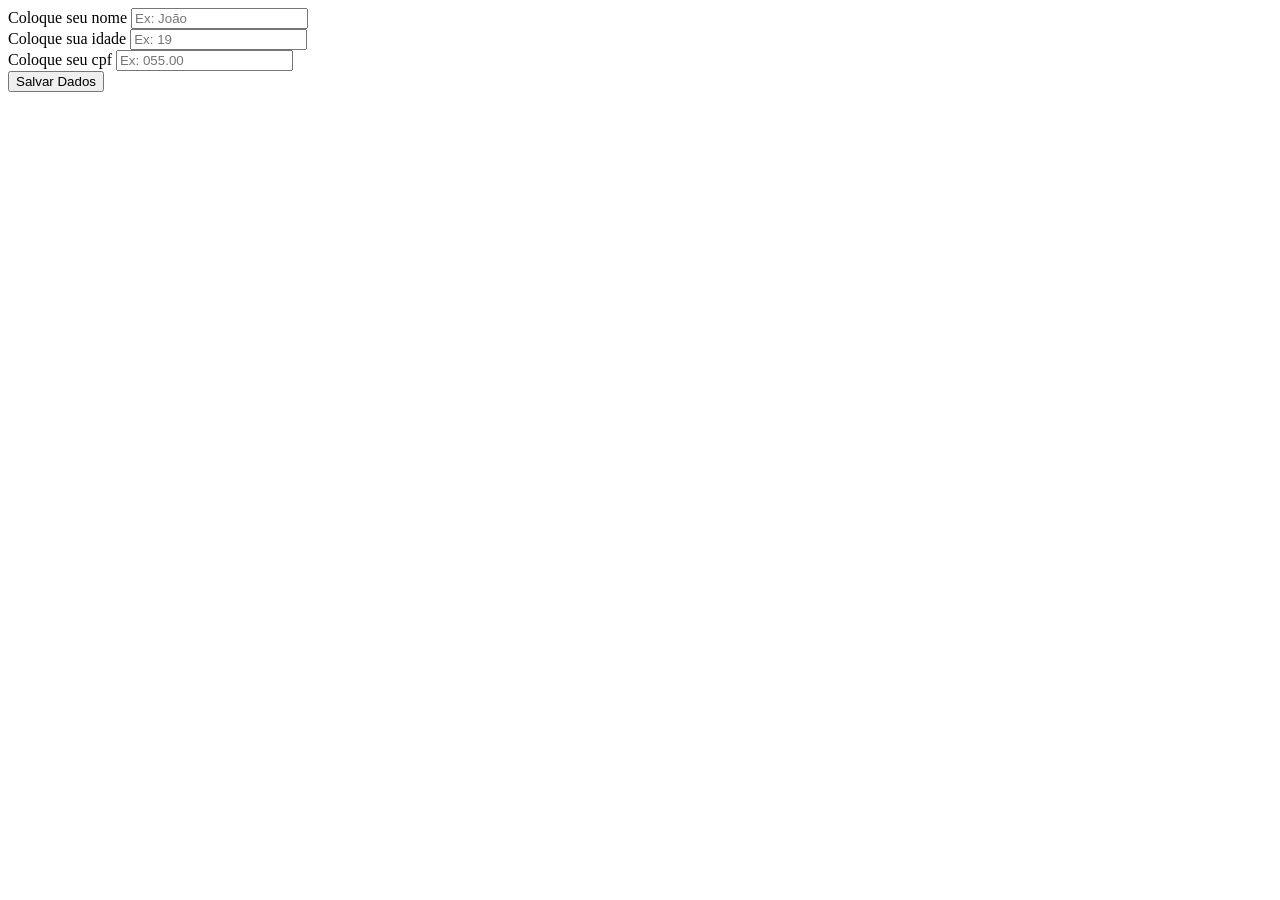
==== Atividade-7/index.html @ 820b6f70 "aprendendo json, utilizando na atividade-7" ====
<!DOCTYPE html>
<html lang="pt-br">
<head>
    <meta charset="UTF-8">
    <meta name="viewport" content="width=device-width, initial-scale=1.0">
    <title>Document</title>
</head>
<body>
    <form >
        <div>
            <label for="nome">Coloque seu nome </label>
            <input type="text" id="nome-dados" placeholder="Ex: João">
        </div>
        <div>
            <label for="idade">Coloque sua idade </label>
            <input type="text" id="idade-dados" placeholder="Ex: 19">
        </div>
        <div>
            <label for="cpf">Coloque seu cpf </label>
            <input type="text" id="cpf-dados" placeholder="Ex: 055.00">
        </div>

        <button type="button" onclick="salvarNome()">Salvar Dados</button>
        <script src="persistente.js"></script>
    </form>
    
</body>
</html>
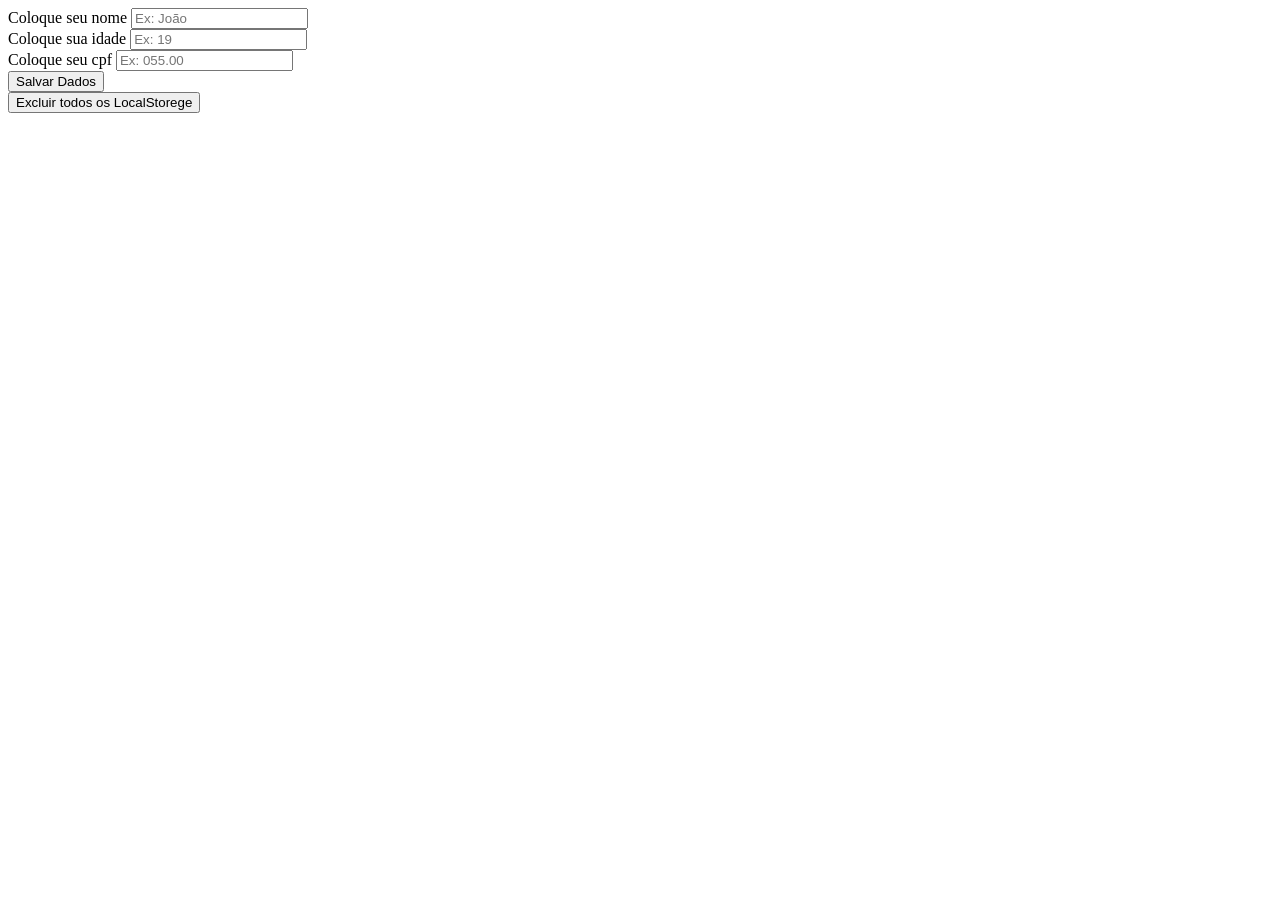
==== commit 6ec725fa: "feat: adicionando função apagar para json" ====
--- a/Atividade-7/index.html
+++ b/Atividade-7/index.html
@@ -23,6 +23,8 @@
         <button type="button" onclick="salvarNome()">Salvar Dados</button>
         <script src="persistente.js"></script>
     </form>
+
+    <button type="button" onclick="Apagartudo()"> Excluir todos os LocalStorege</button>
     
 </body>
 </html>
